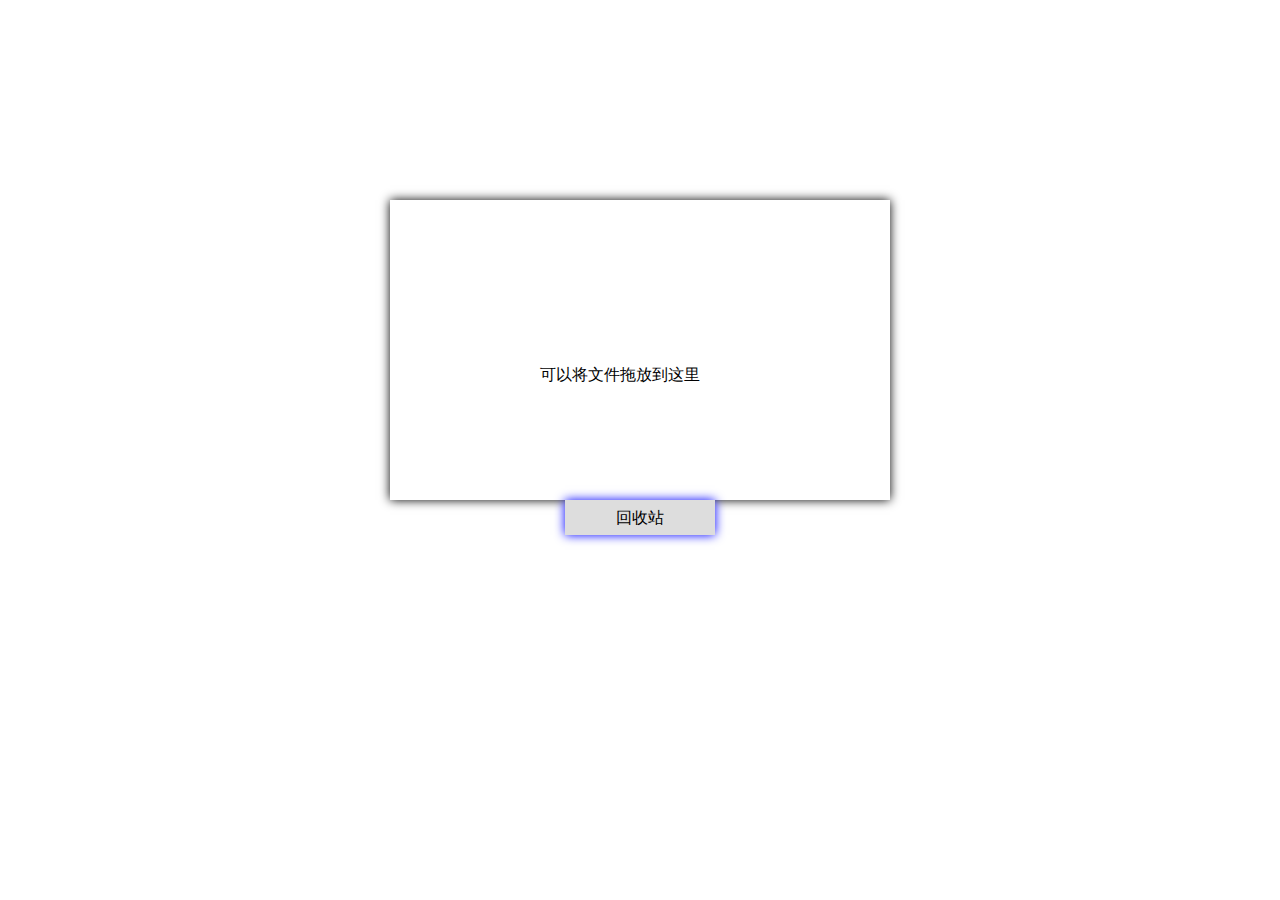
==== demo.html @ 34acef83 "Create demo.html" ====
<html>
<head>
<title>HTML5</title>
</head>
<style>
*{
	margin:0px;
	padding0px;
}
#main{
	width:500px;
	height:300px;
	margin:200px auto;
	box-shadow: 0 0 10px #000;
	font-family: "Microsoft yahei";
}
#box{
	position:relative;
	width:500px;
	height:300px;
}
#box span{
	display:block;
	width:200px;
	margin:0 auto;
	line-height:350px;
}
#box p{
	position:absolute;
	left:0px;
	bottom:-38px;
	width:90px;
	height:25px;
}
#box img{
	width:20%;
	height:20%;
}
#bin{
	width:150px;
	height:35px;
	margin:0 auto;
	background:#ddd;
	text-align:center;
	line-height:35px;
	box-shadow: 0px 0px 10px blue;
}
</style>
<body>
<div id="main">
	<div id="box">
		<span>可以将文件拖放到这里</span>
		<!--<p>共<em>0</em> 张图片</p>-->
	</div>
	<div id="bin">回收站</div>
</div>
<script>
var box=document.getElementById("box");
var bin=document.getElementById("bin");
var span=box.getElementsByTagName("span")[0];
var p=box.getElementsByTagName("p")[0];
//var em=document.getElementsByTagName("em")[0];
var imgs=document.getElementsByTagName("img");
var num=1;
box.ondragenter=function(e){
	var e=e||window.event;
	e.preventDefault();
	span.style.display="none";
}

box.ondragover=function(e){
	var e=e||window.event;
	e.preventDefault();
}

box.ondrop=function(e){
	var e=e||window.event;
	e.preventDefault();
	
	var img=e.dataTransfer.files;
	console.log(img);
	
	//var num=1;
	for(var i=0;i<img.length;i++){
		
		if(img[i].type.indexOf("image")==0&&num<=25){
		
			console.log("Image");
			var imgRead=new FileReader();
			console.log(imgRead);
			imgRead.readAsDataURL(img[i]);
			
			imgRead.onload=function(){
				var aImg=new Image();
				aImg.src=this.result;
				console.log(aImg.src);
				box.appendChild(aImg);
				
				if(imgs){
					for(var j=0;j<imgs.length;j++){
						imgs[j].ondragstart=function(e){
							var e=e||window.event;
							image=e.target;
							console.log(image);
						}
					}
				}
				
				bin.ondragover=function(e){
					var e=e||window.event;
					e.preventDefault();
				}
				
				bin.ondrop=function(e){
					var e=e||window.event;
					e.preventDefault();
					if(image){
						image.parentNode.removeChild(image);
					}
				}
				
			}
			
			//em.innerHTML=num++;
			
		}else{
			if(img[i].type.indexOf("image")!=0){
				//alert("Error");
			}else{
				//em.innerHTML=25;
				alert("OverFlow");
			}
		}
		
	}
	
}
</script>
</body>
</html>
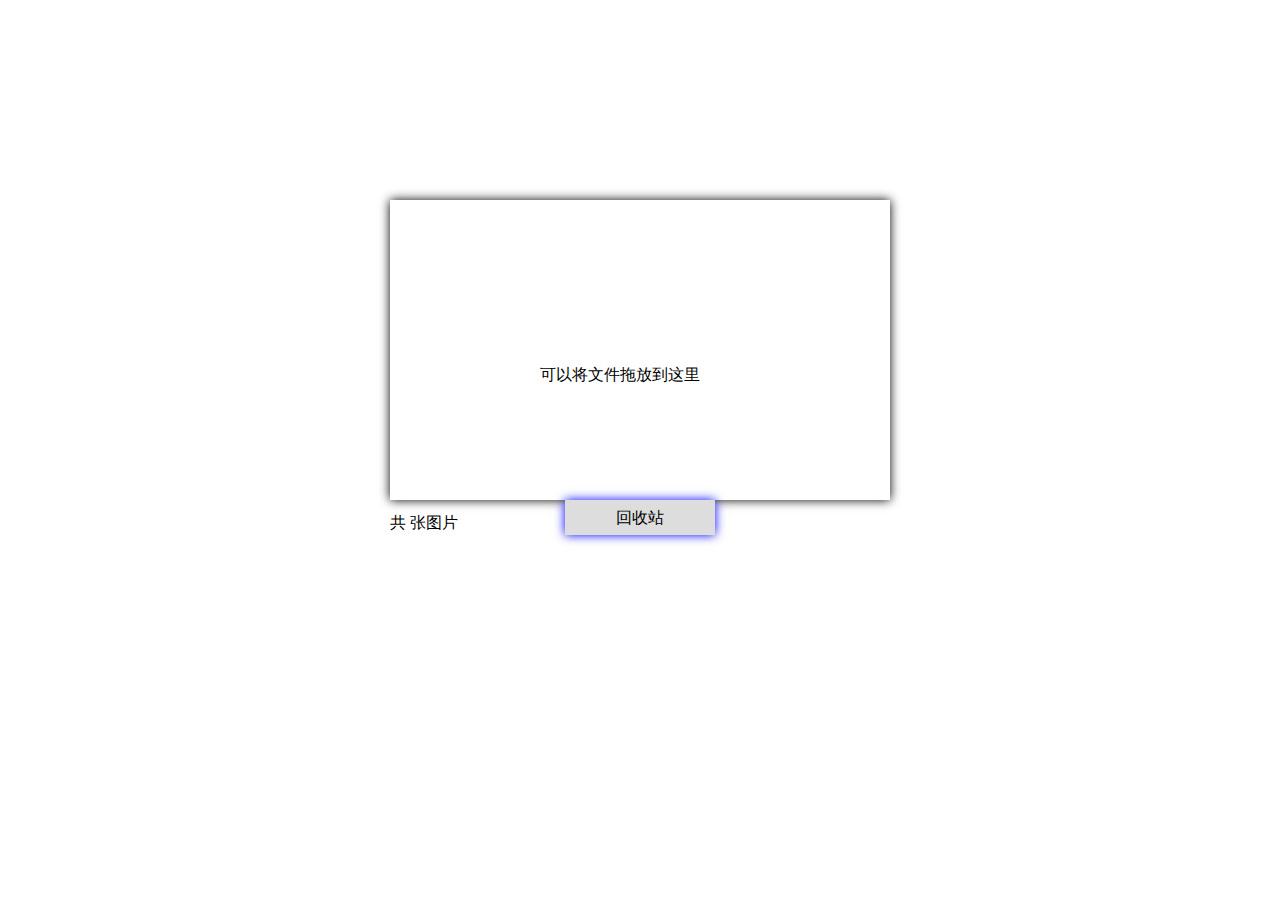
==== commit a20d7d67: "Update demo.html" ====
--- a/demo.html
+++ b/demo.html
@@ -50,7 +50,7 @@
 <div id="main">
 	<div id="box">
 		<span>可以将文件拖放到这里</span>
-		<!--<p>共<em>0</em> 张图片</p>-->
+		<p>共<em>0</em> 张图片</p>
 	</div>
 	<div id="bin">回收站</div>
 </div>
@@ -59,9 +59,10 @@
 var bin=document.getElementById("bin");
 var span=box.getElementsByTagName("span")[0];
 var p=box.getElementsByTagName("p")[0];
-//var em=document.getElementsByTagName("em")[0];
+var em=document.getElementsByTagName("em")[0];
 var imgs=document.getElementsByTagName("img");
 var num=1;
+em.style.display="none";
 box.ondragenter=function(e){
 	var e=e||window.event;
 	e.preventDefault();
@@ -121,13 +122,13 @@
 				
 			}
 			
-			//em.innerHTML=num++;
+			em.innerHTML=num++;
 			
 		}else{
 			if(img[i].type.indexOf("image")!=0){
-				//alert("Error");
+				alert("Error");
 			}else{
-				//em.innerHTML=25;
+				em.innerHTML=25;
 				alert("OverFlow");
 			}
 		}
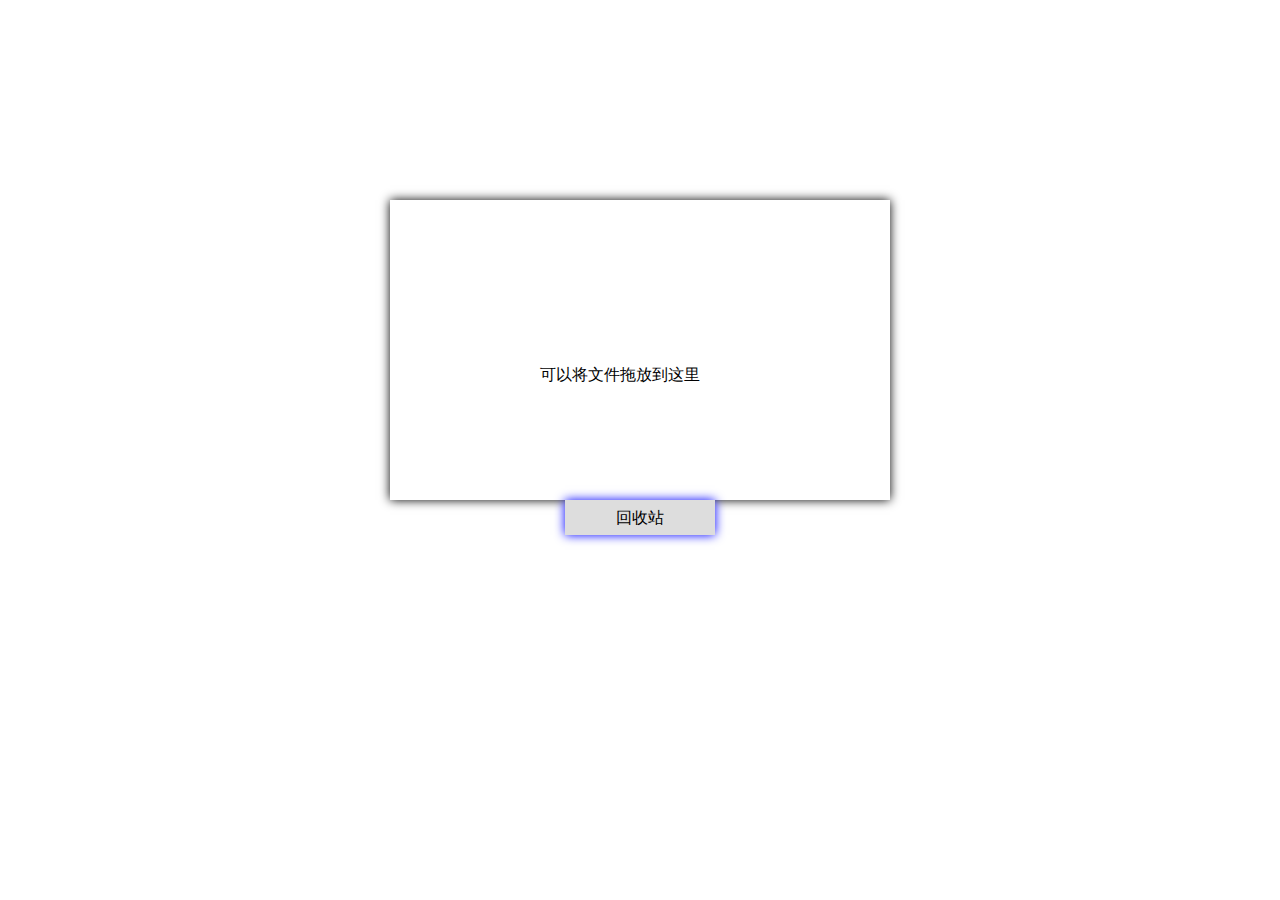
==== commit b5063d77: "Update demo.html" ====
--- a/demo.html
+++ b/demo.html
@@ -62,7 +62,7 @@
 var em=document.getElementsByTagName("em")[0];
 var imgs=document.getElementsByTagName("img");
 var num=1;
-em.style.display="none";
+p.style.display="none";
 box.ondragenter=function(e){
 	var e=e||window.event;
 	e.preventDefault();
@@ -81,7 +81,7 @@
 	var img=e.dataTransfer.files;
 	console.log(img);
 	
-	//var num=1;
+	var num=1;
 	for(var i=0;i<img.length;i++){
 		
 		if(img[i].type.indexOf("image")==0&&num<=25){
